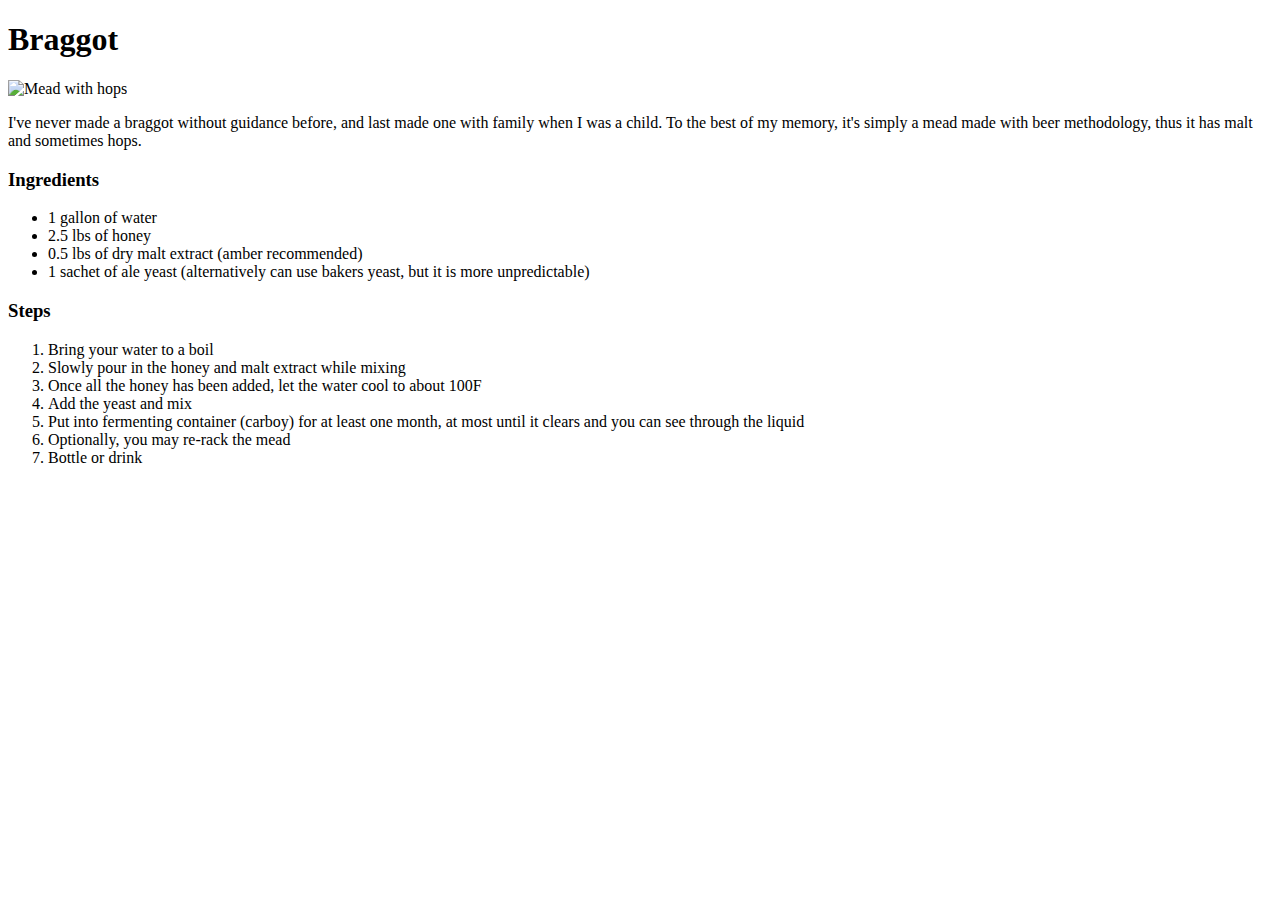
==== recipes/braggot.html @ 7b181d23 "Create and upload finished recipes" ====
<!DOCTYPE html>
<html lang="en">
    <head>
        <meta charset="UTF-8">
        <title>Braggot</title>
    </head>
    <body>
        <h1>Braggot</h1>
            <p><img src="https://st2.depositphotos.com/2808141/8172/i/950/depositphotos_81729408-stock-photo-organic-hops-farm-for-brewing.jpg" alt="Mead with hops">
            </p>
            
            <p>I've never made a braggot without guidance before, and last made one with family
                when I was a child. To the best of my memory, it's simply a mead made with beer methodology,
                thus it has malt and sometimes hops.
            </p>
        
        <h3>Ingredients</h3>    
            <ul>
                <li>1 gallon of water</li>
                <li>2.5 lbs of honey</li>
                <li>0.5 lbs of dry malt extract (amber recommended)</li>
                <li>1 sachet of ale yeast (alternatively can use
                bakers yeast, but it is more unpredictable)
                </li>
            </ul>
        <h3>Steps</h3>
            <ol>
                <li>Bring your water to a boil</li>
                <li>Slowly pour in the honey and malt extract while mixing</li>
                <li>Once all the honey has been added, let the water cool to about 100F</li>
                <li>Add the yeast and mix</li>
                <li>Put into fermenting container (carboy) for at least one month,
                    at most until it clears and you can see through the liquid
                </li>
                <li>Optionally, you may re-rack the mead</li>
                <li>Bottle or drink</li>
            </ol>
    </body>
</html>
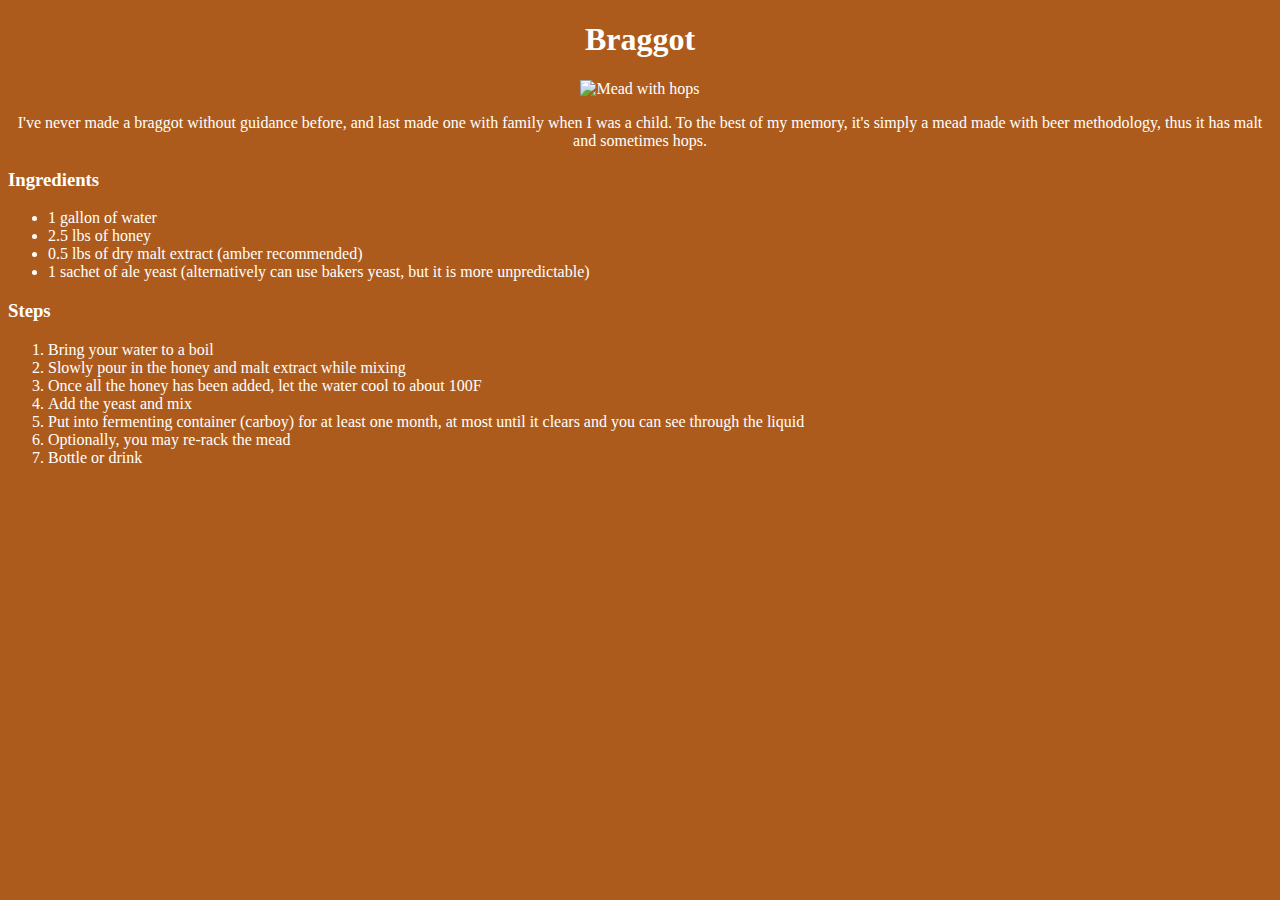
==== commit 3b04eda1: "Make list items left aligned" ====
--- a/recipes/braggot.html
+++ b/recipes/braggot.html
@@ -3,6 +3,7 @@
     <head>
         <meta charset="UTF-8">
         <title>Braggot</title>
+        <link rel="stylesheet" href="styles.css">
     </head>
     <body>
         <h1>Braggot</h1>
@@ -14,7 +15,7 @@
                 thus it has malt and sometimes hops.
             </p>
         
-        <h3>Ingredients</h3>    
+        <h3 class="left">Ingredients</h3>    
             <ul>
                 <li>1 gallon of water</li>
                 <li>2.5 lbs of honey</li>
@@ -23,7 +24,7 @@
                 bakers yeast, but it is more unpredictable)
                 </li>
             </ul>
-        <h3>Steps</h3>
+        <h3 class="left">Steps</h3>
             <ol>
                 <li>Bring your water to a boil</li>
                 <li>Slowly pour in the honey and malt extract while mixing</li>
--- a/recipes/styles.css
+++ b/recipes/styles.css
@@ -0,0 +1,15 @@
+*{
+    text-align:center;
+    background-color:#AD5B1C;
+    color:white;
+}
+
+img{
+    width:700px;
+    height:auto;
+}
+
+li,
+.left{
+    text-align:left;
+}